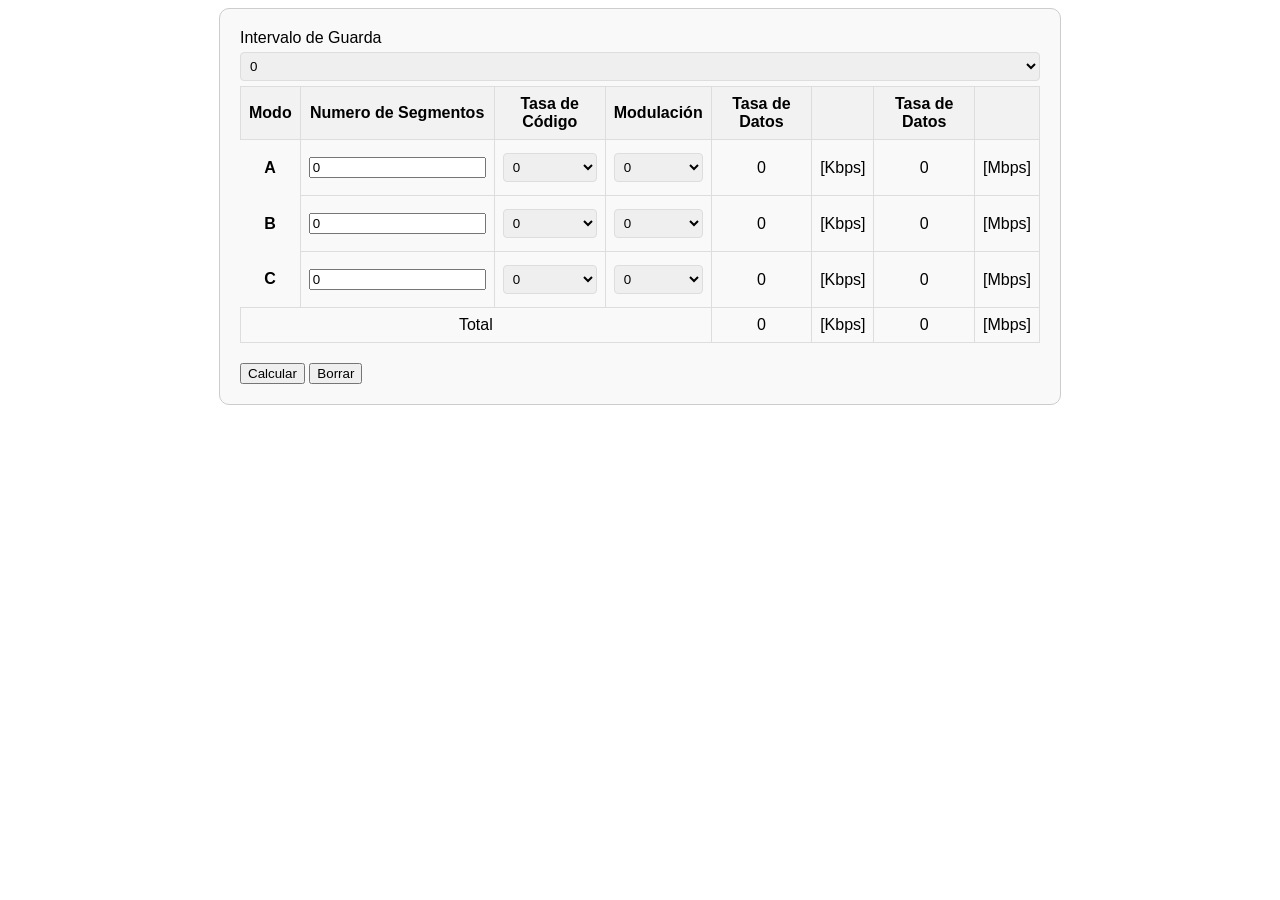
==== indexc.html @ a95ff7ac "Add files via upload" ====
<!DOCTYPE html>
<html lang="es">
<head>
    <meta charset="UTF-8">
    <meta http-equiv="X-UA-Compatible" content="IE=edge">
    <meta name="viewport" content="width=device-width, initial-scale=1.0">
    <title>Calculadora</title>
    <link rel="stylesheet" href="./main.css">
</head>
<body>

</head>
<body>
    <div class="calculadora">

            <th>Intervalo de Guarda</th>
            <td>
                <select name="InGuarda" id="guarda">
                    <option value="0">0</option>
                    <option value="0.25">1/4</option>
                    <option value="0.125">1/8</option>
                    <option value="0.0625">1/16</option>
                    <option value="0.03125">1/32</option>
                </select>
            </td>
            <table>
                <thead>
                    <tr>
                        <th>Modo</th>
                        <th>Numero de Segmentos</th>
                        <th>Tasa de Código</th>
                        <th>Modulación</th>
                        <th>Tasa de Datos</th>
                        <th></th>
                        <th>Tasa de Datos</th>
                        <th></th>
                    </tr>
                </thead>
                <tbody>
                    <tr>
                      <th>A</th>
                        <td>
                            <input type="number" id="seg1" value="0" />
                        </td>
                        <td>
                            <select name="Convolucional" id="cd_conv1">
                                <option value="0">0</option>
                                <option value="0.5">1/2</option>
                                <option value="0.666">2/3</option>
                                <option value="0.75">3/4</option>
                                <option value="0.833">5/6</option>
                                <option value="0.875">7/8</option>
                            </select>
                        </td>
                        <td>
                            <select name="Modulacion" id="mod1">
                                <option value="0">0</option>
                                <option value="4">QPSK</option>
                                <option value="16">16QAM</option>
                                <option value="64">64QAM</option>
                            </select>
                        </td>
                        
                        <td class="pantalla1">0</td>
                        <td>[Kbps]</td>
                        <td class="pantalla2">0</td>
                        <td>[Mbps]</td>
                    </tr>
                    <tr>
                      <th>B</th>
                      <td>
                        <input type="number" id="seg2" value="0"/>
                        </td>
                        <td>
                            <select name="Convolucional" id="cd_conv2">
                                <option value="0">0</option>
                                <option value="0.5">1/2</option>
                                <option value="0.666">2/3</option>
                                <option value="0.75">3/4</option>
                                <option value="0.833">5/6</option>
                                <option value="0.875">7/8</option>
                            </select>
                        </td>
                        <td>
                            <select name="Modulacion" id="mod2">
                                <option value="0">0</option>
                                <option value="4">QPSK</option>
                                <option value="16">16QAM</option>
                                <option value="64">64QAM</option>
                            </select>
                        </td>
                        <td class="pantalla3">0</td>
                        <td>[Kbps]</td>
                        <td class="pantalla4">0</td>
                        <td>[Mbps]</td>
                    </tr>
                    <tr>
                      <th>C</th>
                      <td>
                        <input type="number" id="seg3" value="0"/>
                        </td>
                        <td>
                            <select name="Convolucional" id="cd_conv3">
                                <option value="0">0</option>
                                <option value="0.5">1/2</option>
                                <option value="0.666">2/3</option>
                                <option value="0.75">3/4</option>
                                <option value="0.833">5/6</option>
                                <option value="0.875">7/8</option>
                            </select>
                        </td>
                        <td>
                            <select name="Modulacion" id="mod3">
                                <option value="0">0</option>
                                <option value="4">QPSK</option>
                                <option value="16">16QAM</option>
                                <option value="64">64QAM</option>
                            </select>
                        </td>

                        <td class="pantalla5">0</td>
                        <td>[Kbps]</td>
                        <td class="pantalla6">0</td>
                        <td>[Mbps]</td>
                    </tr>
                    <tr>
                        <td colspan="4">Total</td>
                        <td class="total-kbps">0</td>
                        <td>[Kbps]</td>
                        <td class="total-mbps">0</td>
                        <td>[Mbps]</td>
                    </tr>
                </tbody>
            </table>
            <button id="calcular" class="btn">Calcular</button>
            <button id="borrar" class="btn">Borrar</button>

    </div>
    <script src="./main.js"></script>
</body>
</html>
---- main.css ----
body {
    font-family: Arial, sans-serif;
}

.calculadora {
    width: 100%;
    max-width: 800px;
    margin: 0 auto;
    padding: 20px;
    border: 1px solid #ccc;
    border-radius: 10px;
    background-color: #f9f9f9;
}

table {
    width: 100%;
    border-collapse: collapse;
    margin-bottom: 20px;
}

thead th {
    background-color: #f2f2f2;
    border: 1px solid #ddd;
    padding: 8px;
    text-align: center;
}

tbody td {
    border: 1px solid #ddd;
    padding: 8px;
    text-align: center;
}

select {
    width: 100%;
    padding: 5px;
    margin: 5px 0;
    border: 1px solid #ddd;
    border-radius: 4px;
}

input[type="submit"] {
    display: block;
    width: 100%;
    padding: 10px;
    background-color: #4CAF50;
    color: white;
    border: none;
    border-radius: 4px;
    cursor: pointer;
}

input[type="submit"]:hover {
    background-color: #45a049;
}

.pantalla {
    font-weight: bold;
}
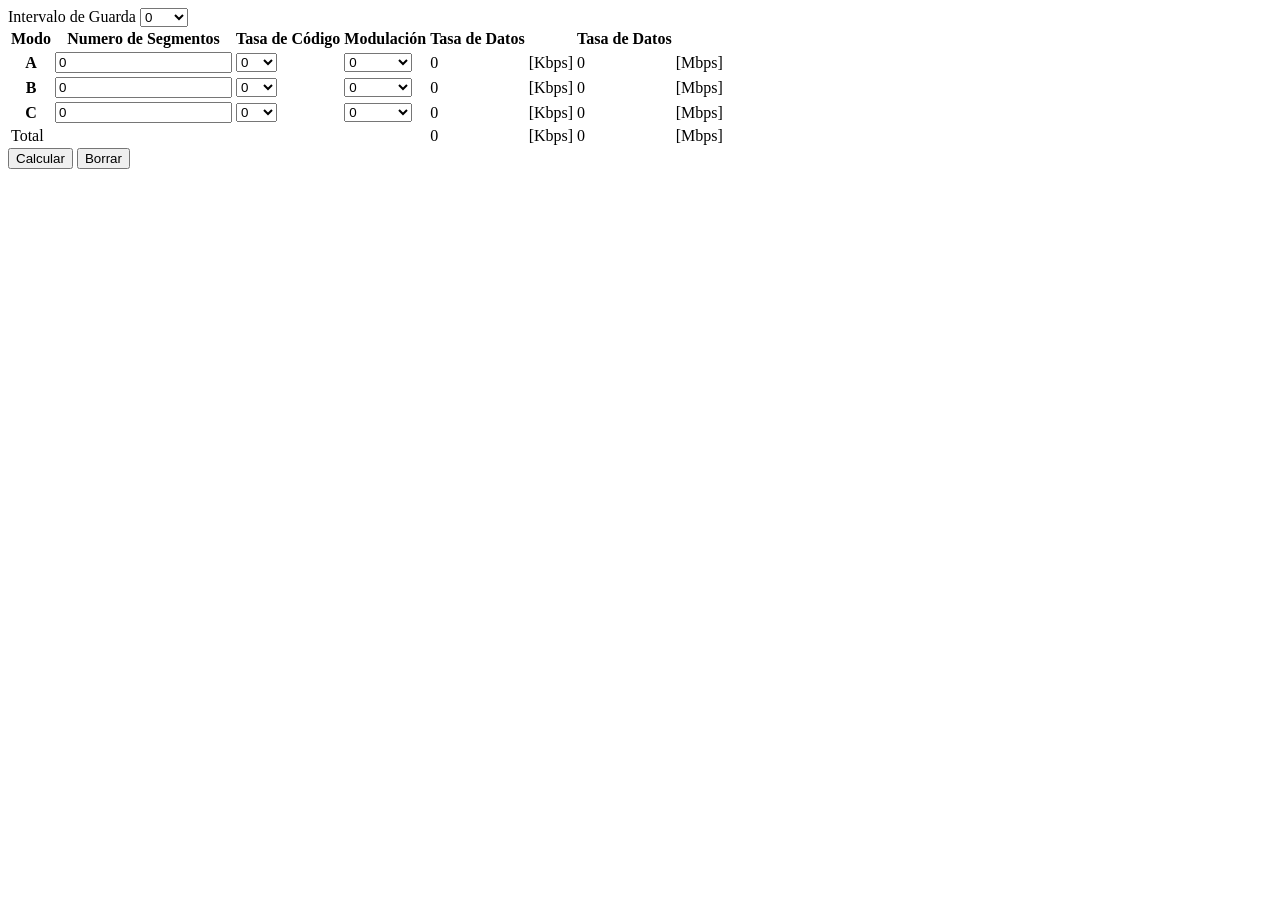
==== commit 1ed6c09f: "Update and rename index.html to indexc.html" ====
--- a/indexc.html
+++ b/indexc.html
@@ -1,141 +1,141 @@
-<!DOCTYPE html>
-<html lang="es">
-<head>
-    <meta charset="UTF-8">
-    <meta http-equiv="X-UA-Compatible" content="IE=edge">
-    <meta name="viewport" content="width=device-width, initial-scale=1.0">
-    <title>Calculadora</title>
-    <link rel="stylesheet" href="./main.css">
-</head>
-<body>
-
-</head>
-<body>
-    <div class="calculadora">
-
-            <th>Intervalo de Guarda</th>
-            <td>
-                <select name="InGuarda" id="guarda">
-                    <option value="0">0</option>
-                    <option value="0.25">1/4</option>
-                    <option value="0.125">1/8</option>
-                    <option value="0.0625">1/16</option>
-                    <option value="0.03125">1/32</option>
-                </select>
-            </td>
-            <table>
-                <thead>
-                    <tr>
-                        <th>Modo</th>
-                        <th>Numero de Segmentos</th>
-                        <th>Tasa de Código</th>
-                        <th>Modulación</th>
-                        <th>Tasa de Datos</th>
-                        <th></th>
-                        <th>Tasa de Datos</th>
-                        <th></th>
-                    </tr>
-                </thead>
-                <tbody>
-                    <tr>
-                      <th>A</th>
-                        <td>
-                            <input type="number" id="seg1" value="0" />
-                        </td>
-                        <td>
-                            <select name="Convolucional" id="cd_conv1">
-                                <option value="0">0</option>
-                                <option value="0.5">1/2</option>
-                                <option value="0.666">2/3</option>
-                                <option value="0.75">3/4</option>
-                                <option value="0.833">5/6</option>
-                                <option value="0.875">7/8</option>
-                            </select>
-                        </td>
-                        <td>
-                            <select name="Modulacion" id="mod1">
-                                <option value="0">0</option>
-                                <option value="4">QPSK</option>
-                                <option value="16">16QAM</option>
-                                <option value="64">64QAM</option>
-                            </select>
-                        </td>
-                        
-                        <td class="pantalla1">0</td>
-                        <td>[Kbps]</td>
-                        <td class="pantalla2">0</td>
-                        <td>[Mbps]</td>
-                    </tr>
-                    <tr>
-                      <th>B</th>
-                      <td>
-                        <input type="number" id="seg2" value="0"/>
-                        </td>
-                        <td>
-                            <select name="Convolucional" id="cd_conv2">
-                                <option value="0">0</option>
-                                <option value="0.5">1/2</option>
-                                <option value="0.666">2/3</option>
-                                <option value="0.75">3/4</option>
-                                <option value="0.833">5/6</option>
-                                <option value="0.875">7/8</option>
-                            </select>
-                        </td>
-                        <td>
-                            <select name="Modulacion" id="mod2">
-                                <option value="0">0</option>
-                                <option value="4">QPSK</option>
-                                <option value="16">16QAM</option>
-                                <option value="64">64QAM</option>
-                            </select>
-                        </td>
-                        <td class="pantalla3">0</td>
-                        <td>[Kbps]</td>
-                        <td class="pantalla4">0</td>
-                        <td>[Mbps]</td>
-                    </tr>
-                    <tr>
-                      <th>C</th>
-                      <td>
-                        <input type="number" id="seg3" value="0"/>
-                        </td>
-                        <td>
-                            <select name="Convolucional" id="cd_conv3">
-                                <option value="0">0</option>
-                                <option value="0.5">1/2</option>
-                                <option value="0.666">2/3</option>
-                                <option value="0.75">3/4</option>
-                                <option value="0.833">5/6</option>
-                                <option value="0.875">7/8</option>
-                            </select>
-                        </td>
-                        <td>
-                            <select name="Modulacion" id="mod3">
-                                <option value="0">0</option>
-                                <option value="4">QPSK</option>
-                                <option value="16">16QAM</option>
-                                <option value="64">64QAM</option>
-                            </select>
-                        </td>
-
-                        <td class="pantalla5">0</td>
-                        <td>[Kbps]</td>
-                        <td class="pantalla6">0</td>
-                        <td>[Mbps]</td>
-                    </tr>
-                    <tr>
-                        <td colspan="4">Total</td>
-                        <td class="total-kbps">0</td>
-                        <td>[Kbps]</td>
-                        <td class="total-mbps">0</td>
-                        <td>[Mbps]</td>
-                    </tr>
-                </tbody>
-            </table>
-            <button id="calcular" class="btn">Calcular</button>
-            <button id="borrar" class="btn">Borrar</button>
-
-    </div>
-    <script src="./main.js"></script>
-</body>
-</html>+<!DOCTYPE html>
+<html lang="es">
+<head>
+    <meta charset="UTF-8">
+    <meta http-equiv="X-UA-Compatible" content="IE=edge">
+    <meta name="viewport" content="width=device-width, initial-scale=1.0">
+    <title>Calculadora</title>
+    <link rel="stylesheet" href="./main.css">
+</head>
+<body>
+
+</head>
+<body>
+    <div class="calculadora">
+
+            <th>Intervalo de Guarda</th>
+            <td>
+                <select name="InGuarda" id="guarda">
+                    <option value="0">0</option>
+                    <option value="0.25">1/4</option>
+                    <option value="0.125">1/8</option>
+                    <option value="0.0625">1/16</option>
+                    <option value="0.03125">1/32</option>
+                </select>
+            </td>
+            <table>
+                <thead>
+                    <tr>
+                        <th>Modo</th>
+                        <th>Numero de Segmentos</th>
+                        <th>Tasa de Código</th>
+                        <th>Modulación</th>
+                        <th>Tasa de Datos</th>
+                        <th></th>
+                        <th>Tasa de Datos</th>
+                        <th></th>
+                    </tr>
+                </thead>
+                <tbody>
+                    <tr>
+                      <th>A</th>
+                        <td>
+                            <input type="number" id="seg1" value="0" />
+                        </td>
+                        <td>
+                            <select name="Convolucional" id="cd_conv1">
+                                <option value="0">0</option>
+                                <option value="0.5">1/2</option>
+                                <option value="0.666">2/3</option>
+                                <option value="0.75">3/4</option>
+                                <option value="0.833">5/6</option>
+                                <option value="0.875">7/8</option>
+                            </select>
+                        </td>
+                        <td>
+                            <select name="Modulacion" id="mod1">
+                                <option value="0">0</option>
+                                <option value="4">QPSK</option>
+                                <option value="16">16QAM</option>
+                                <option value="64">64QAM</option>
+                            </select>
+                        </td>
+                        
+                        <td class="pantalla1">0</td>
+                        <td>[Kbps]</td>
+                        <td class="pantalla2">0</td>
+                        <td>[Mbps]</td>
+                    </tr>
+                    <tr>
+                      <th>B</th>
+                      <td>
+                        <input type="number" id="seg2" value="0"/>
+                        </td>
+                        <td>
+                            <select name="Convolucional" id="cd_conv2">
+                                <option value="0">0</option>
+                                <option value="0.5">1/2</option>
+                                <option value="0.666">2/3</option>
+                                <option value="0.75">3/4</option>
+                                <option value="0.833">5/6</option>
+                                <option value="0.875">7/8</option>
+                            </select>
+                        </td>
+                        <td>
+                            <select name="Modulacion" id="mod2">
+                                <option value="0">0</option>
+                                <option value="4">QPSK</option>
+                                <option value="16">16QAM</option>
+                                <option value="64">64QAM</option>
+                            </select>
+                        </td>
+                        <td class="pantalla3">0</td>
+                        <td>[Kbps]</td>
+                        <td class="pantalla4">0</td>
+                        <td>[Mbps]</td>
+                    </tr>
+                    <tr>
+                      <th>C</th>
+                      <td>
+                        <input type="number" id="seg3" value="0"/>
+                        </td>
+                        <td>
+                            <select name="Convolucional" id="cd_conv3">
+                                <option value="0">0</option>
+                                <option value="0.5">1/2</option>
+                                <option value="0.666">2/3</option>
+                                <option value="0.75">3/4</option>
+                                <option value="0.833">5/6</option>
+                                <option value="0.875">7/8</option>
+                            </select>
+                        </td>
+                        <td>
+                            <select name="Modulacion" id="mod3">
+                                <option value="0">0</option>
+                                <option value="4">QPSK</option>
+                                <option value="16">16QAM</option>
+                                <option value="64">64QAM</option>
+                            </select>
+                        </td>
+
+                        <td class="pantalla5">0</td>
+                        <td>[Kbps]</td>
+                        <td class="pantalla6">0</td>
+                        <td>[Mbps]</td>
+                    </tr>
+                    <tr>
+                        <td colspan="4">Total</td>
+                        <td class="total-kbps">0</td>
+                        <td>[Kbps]</td>
+                        <td class="total-mbps">0</td>
+                        <td>[Mbps]</td>
+                    </tr>
+                </tbody>
+            </table>
+            <button id="calcular" class="btn">Calcular</button>
+            <button id="borrar" class="btn">Borrar</button>
+
+    </div>
+    <script src="./main.js"></script>
+</body>
+</html>
